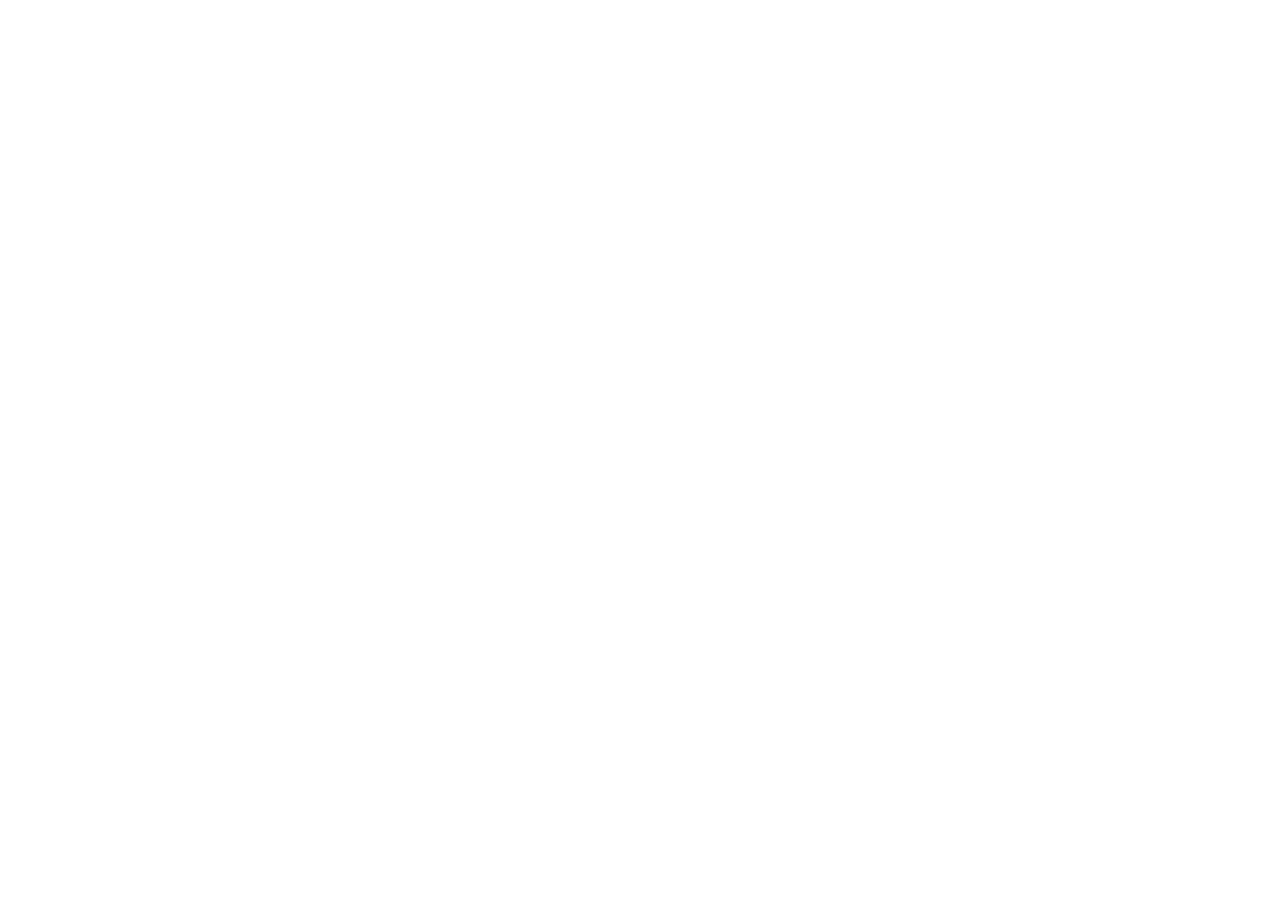
==== index.html @ c6758e7a "Subtarea 1: definir la estructura del html." ====
<!DOCTYPE html>
<html lang="es">
<head>
    <meta charset="UTF-8">
    <meta name="viewport" content="width=device-width, initial-scale=1.0">
    <title>Página Home</title>
</head>
<body>
    
</body>
</html>
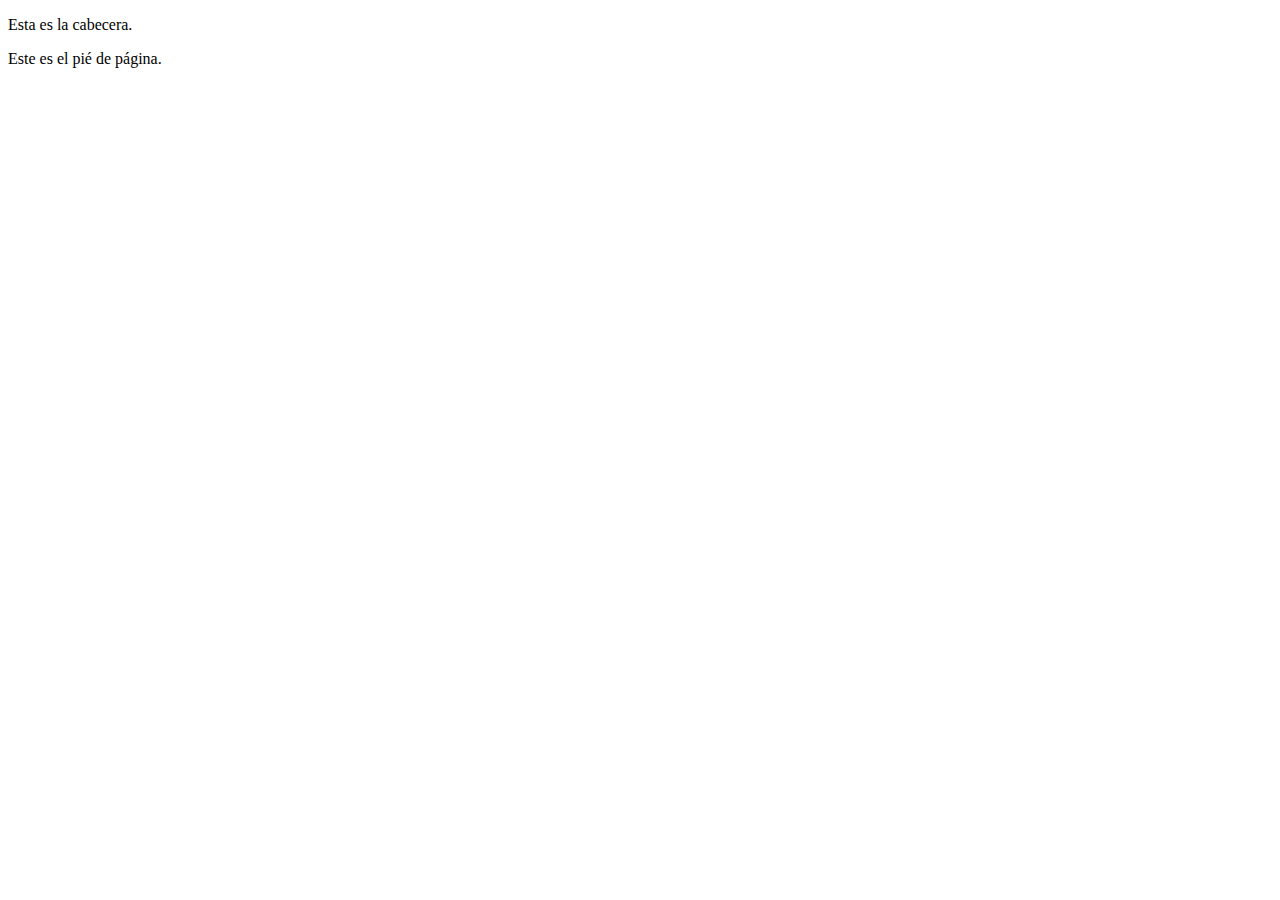
==== commit ef2ad9db: "Subtarea 2: definir la cabecera y footer." ====
--- a/index.html
+++ b/index.html
@@ -6,6 +6,11 @@
     <title>Página Home</title>
 </head>
 <body>
-    
+    <header>
+        <p>Esta es la cabecera.</p>
+    </header>
+    <footer>
+        <p>Este es el pié de página.</p>
+    </footer>
 </body>
 </html>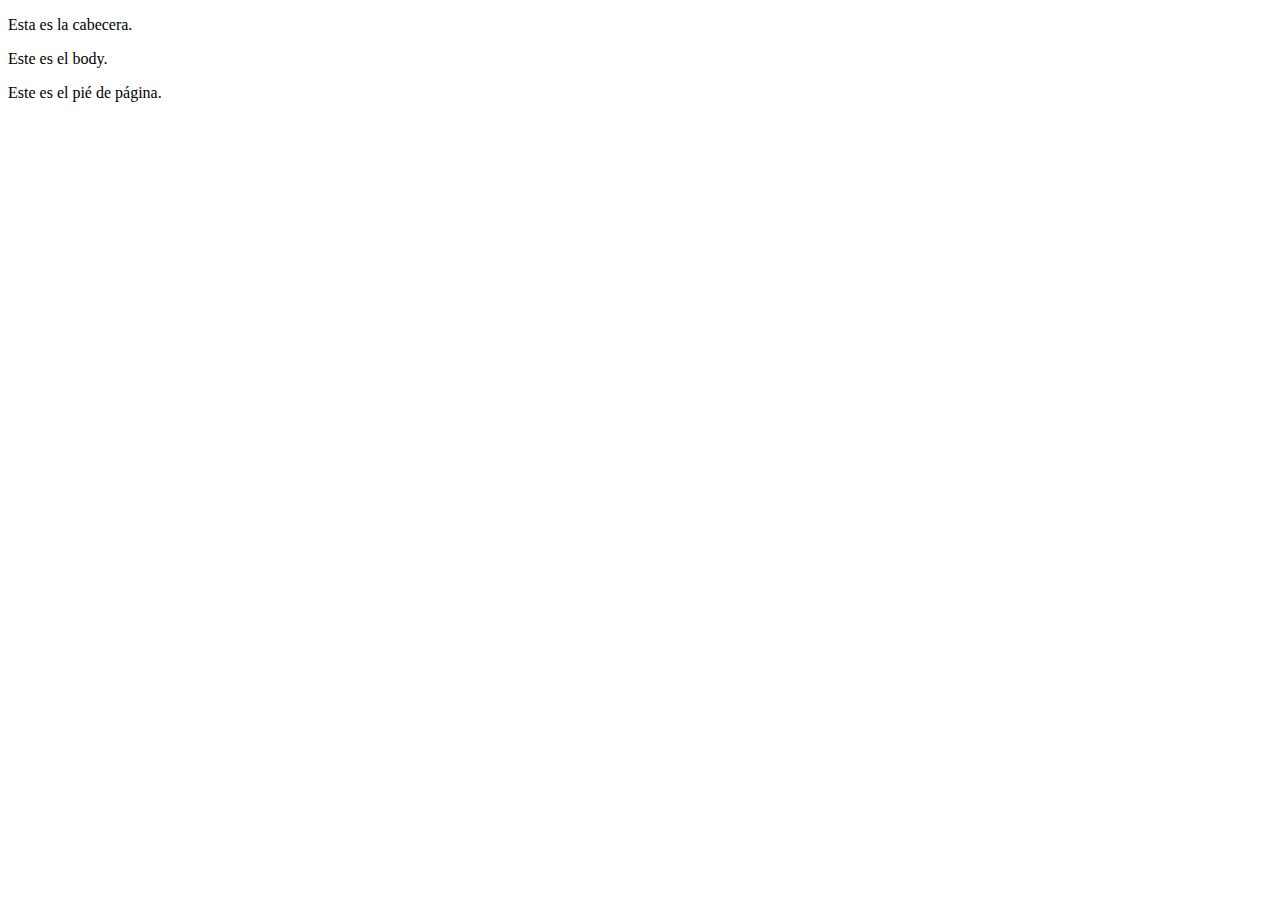
==== commit 7d712fc2: "Subtarea 3: definir el body." ====
--- a/index.html
+++ b/index.html
@@ -9,6 +9,9 @@
     <header>
         <p>Esta es la cabecera.</p>
     </header>
+    <body>
+        <p>Este es el body.</p>
+    </body>
     <footer>
         <p>Este es el pié de página.</p>
     </footer>
